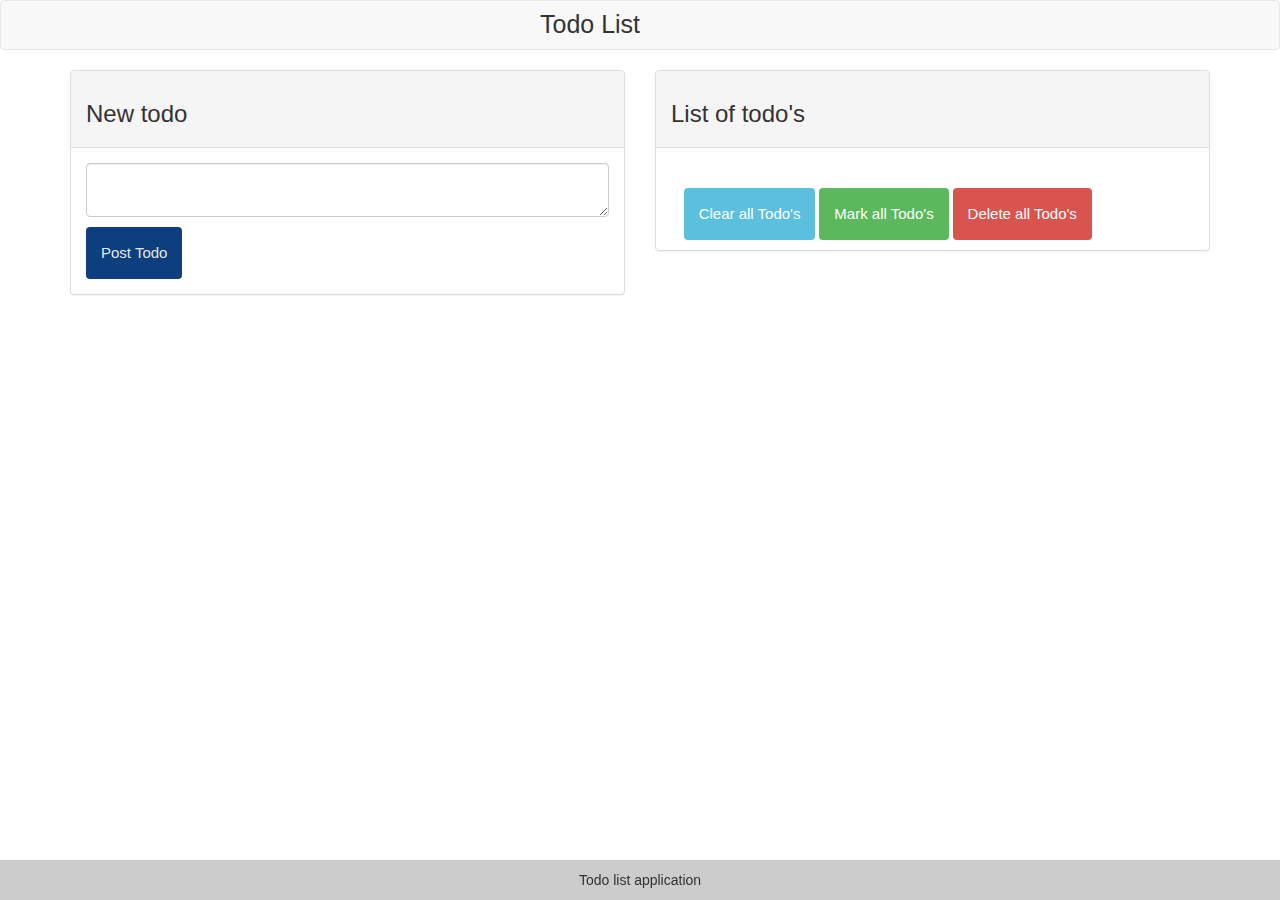
==== Lab4/index.html @ c971d697 "Lab4" ====
<!DOCTYPE html>
<html lang="en">
<head>
  <meta charset="utf-8"/>
  <meta name="viewport" content="width=device-width, initial-scale=1.0">
  <title>Todo</title>
  <link rel="stylesheet" href="css/styles.css" type="text/css">
  <link rel="stylesheet" href="https://maxcdn.bootstrapcdn.com/bootstrap/3.3.7/css/bootstrap.min.css">
</head>
  <body>
    <header class="navbar navbar-default">
      <h1 class="todoTitle">
        Todo List
      </h1>
    </header>
    <main class="wrapper" role="main">
      <div class="container">
        <div class="row">
          <div class="col-sm-6">
            <div class="panel panel-default">
              <div class="panel-heading">
                <h3>
                  New todo
                </h3>
              </div>
              <div class="panel-body">
                <form class="todoForm">
                  <fieldset>
                    <textarea class="newTodo form-control" id = "todoText"></textarea>
                    <button type="submit" class="submitButton" id = "ButtonPost"> 
                      Post Todo
                    </button>
                  </fieldset>
                </form>
              </div>
            </div>
          </div>
          <div class="col-sm-6">
            <div class="panel panel-default">
              <div class="panel-heading">
                <h3>List of todo's</h3>
              </div>
              <div class="panel-body" class="listOfTodos">

              </div>
              <div class="buttons">
                <button class="clearButton btn-info" id = "ButtonClear"> 
                  Clear all Todo's
                </button>
                <button class="markAllButton btn-success" id = "ButtonMark"> 
                  Mark all Todo's
                </button>
                <button class="deleteButton btn-danger" id = "ButtonDelete"> 
                  Delete all Todo's
                </button>
              </div>
            </div>
          </div>
        </div>
      </div>
    </main>
    <footer role="footer" class="footer">
      Todo list application
    </footer>  
  </body>
  <script src = "js/script.js"></script>
</html>
---- Lab4/css/styles.css ----
h2{
  text-align: center;
  font-size: 20px;
}

html {
  height: 100%;
}

body{
  font-family: "Helvetica Neue", Helvetica, Arial, sans-serif;
  font-size: 13px;
  margin: auto;
  padding: 0;
  height: 100%;
}

fieldset{
    text-overflow: clip;
    margin-bottom: 30px;
    border-radius: 10px;
    border-color: transparent;
    padding: 20px;
    margin: auto;
    margin-top:20px;
}

.formElement{
    overflow: hidden;
    white-space: nowrap;
    text-overflow: ellipsis;
    font-size: 1em;
    padding: 5px 10px;
    margin-top: 10px;
    margin-bottom: 10px;
    width: 90%;
}

.wrapper {
    min-width: 320px;
    height: auto;
}

.todoTitle{
    vertical-align: middle;
    color: #333;
    font-size: 25px;
    margin: 10px auto;
    width: 200px;
}

.submitButton{
  color: #e7e7e7;
}

.submitButton, .clearButton, .markAllButton, .deleteButton {
  background-color: rgba(3.9%, 23.5%, 48.2%, 0.99);
  display: inline-block;
  margin-top: 10px;
  border: none;
  padding: 15px;
  border-radius: 4px;
  text-align: center;
  text-decoration: none;
  font-size: 15px;
}

.buttons{
  margin: 0 auto 10px auto;
  width: 90%; 
}

.footer {
  padding: 1rem;
  display: block;
  background-color:rgba(33.3%, 33.3%, 33.3%, 0.3);
  text-align: center;
  bottom: 0;
  position:fixed;
  width: 100%;
}

.banner {
  overflow:hidden;
  background-color:#2994DA;
  text-align: center;
}
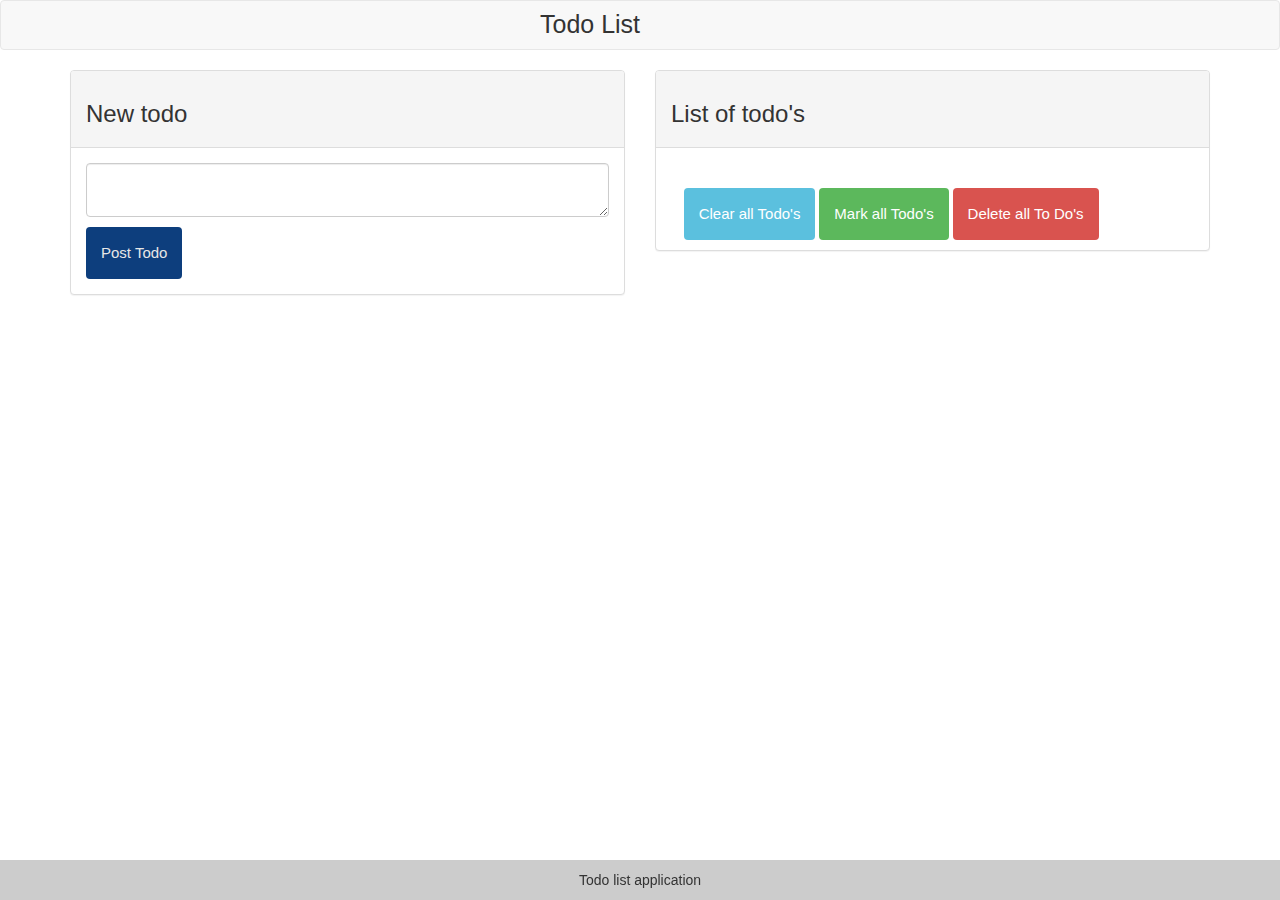
==== commit 7f20f0f1: "CopyL4L5" ====
--- a/Lab4/index.html
+++ b/Lab4/index.html
@@ -26,8 +26,9 @@
               <div class="panel-body">
                 <form class="todoForm">
                   <fieldset>
-                    <textarea class="newTodo form-control" id = "todoText"></textarea>
-                    <button type="submit" class="submitButton" id = "ButtonPost"> 
+                    <textarea class="newTodo form-control" id="todoText">
+                    </textarea>
+                    <button type="submit" class="submitButton" id="ButtonPost"> 
                       Post Todo
                     </button>
                   </fieldset>
@@ -40,18 +41,18 @@
               <div class="panel-heading">
                 <h3>List of todo's</h3>
               </div>
-              <div class="panel-body" class="listOfTodos">
+              <div class="panel-body" class="listOfTodos" id="todoList">
 
               </div>
               <div class="buttons">
-                <button class="clearButton btn-info" id = "ButtonClear"> 
+                <button class="clearButton btn-info" id="ButtonClear"> 
                   Clear all Todo's
                 </button>
-                <button class="markAllButton btn-success" id = "ButtonMark"> 
+                <button class="markAllButton btn-success" id="ButtonMark"> 
                   Mark all Todo's
                 </button>
-                <button class="deleteButton btn-danger" id = "ButtonDelete"> 
-                  Delete all Todo's
+                <button class="deleteButton btn-danger" id="ButtonDelete"> 
+                  Delete all To Do's
                 </button>
               </div>
             </div>
@@ -61,7 +62,7 @@
     </main>
     <footer role="footer" class="footer">
       Todo list application
-    </footer>  
+    </footer>
+    <script src="js/script.js"> </script>
   </body>
-  <script src = "js/script.js"></script>
 </html>--- a/Lab4/css/styles.css
+++ b/Lab4/css/styles.css
@@ -32,8 +32,10 @@
     font-size: 1em;
     padding: 5px 10px;
     margin-top: 10px;
+    width: 90%;
     margin-bottom: 10px;
-    width: 90%;
+
+    
 }
 
 .wrapper {
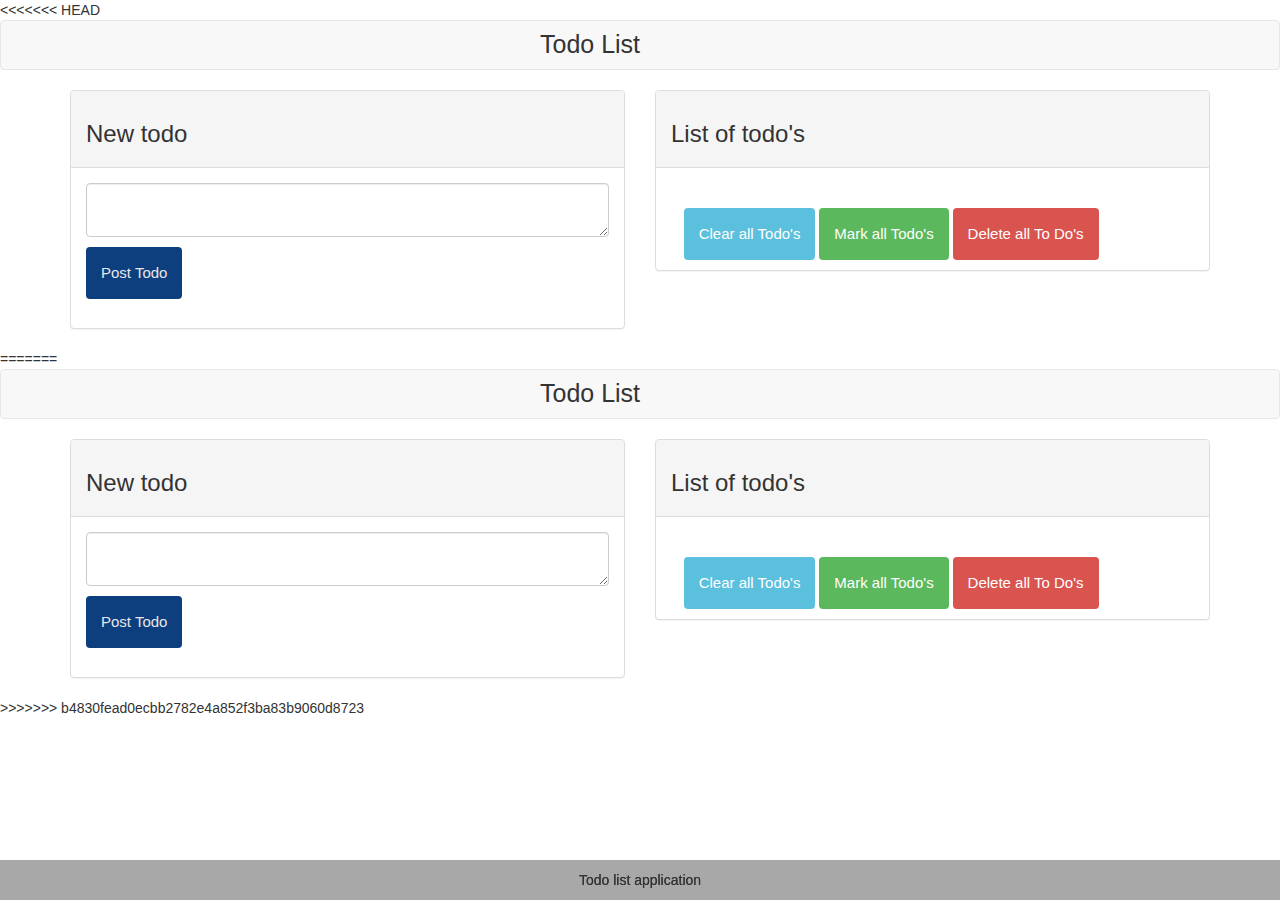
==== commit a55c61d8: "Lab5" ====
--- a/Lab4/index.html
+++ b/Lab4/index.html
@@ -1,3 +1,4 @@
+<<<<<<< HEAD
 <!DOCTYPE html>
 <html lang="en">
 <head>
@@ -65,4 +66,73 @@
     </footer>
     <script src="js/script.js"> </script>
   </body>
+=======
+<!DOCTYPE html>
+<html lang="en">
+<head>
+  <meta charset="utf-8"/>
+  <meta name="viewport" content="width=device-width, initial-scale=1.0">
+  <title>Todo</title>
+  <link rel="stylesheet" href="css/styles.css" type="text/css">
+  <link rel="stylesheet" href="https://maxcdn.bootstrapcdn.com/bootstrap/3.3.7/css/bootstrap.min.css">
+</head>
+  <body>
+    <header class="navbar navbar-default">
+      <h1 class="todoTitle">
+        Todo List
+      </h1>
+    </header>
+    <main class="wrapper" role="main">
+      <div class="container">
+        <div class="row">
+          <div class="col-sm-6">
+            <div class="panel panel-default">
+              <div class="panel-heading">
+                <h3>
+                  New todo
+                </h3>
+              </div>
+              <div class="panel-body">
+                <form class="todoForm">
+                  <fieldset>
+                    <textarea class="newTodo form-control" id="todoText">
+                    </textarea>
+                    <button type="submit" class="submitButton" id="ButtonPost"> 
+                      Post Todo
+                    </button>
+                  </fieldset>
+                </form>
+              </div>
+            </div>
+          </div>
+          <div class="col-sm-6">
+            <div class="panel panel-default">
+              <div class="panel-heading">
+                <h3>List of todo's</h3>
+              </div>
+              <div class="panel-body" class="listOfTodos" id="todoList">
+
+              </div>
+              <div class="buttons">
+                <button class="clearButton btn-info" id="ButtonClear"> 
+                  Clear all Todo's
+                </button>
+                <button class="markAllButton btn-success" id="ButtonMark"> 
+                  Mark all Todo's
+                </button>
+                <button class="deleteButton btn-danger" id="ButtonDelete"> 
+                  Delete all To Do's
+                </button>
+              </div>
+            </div>
+          </div>
+        </div>
+      </div>
+    </main>
+    <footer role="footer" class="footer">
+      Todo list application
+    </footer>
+    <script src="js/script.js"> </script>
+  </body>
+>>>>>>> b4830fead0ecbb2782e4a852f3ba83b9060d8723
 </html>--- a/Lab4/css/styles.css
+++ b/Lab4/css/styles.css
@@ -1,3 +1,4 @@
+<<<<<<< HEAD
 h2{
   text-align: center;
   font-size: 20px;
@@ -86,4 +87,94 @@
   overflow:hidden;
   background-color:#2994DA;
   text-align: center;
+=======
+h2{
+  text-align: center;
+  font-size: 20px;
+}
+
+html {
+  height: 100%;
+}
+
+body{
+  font-family: "Helvetica Neue", Helvetica, Arial, sans-serif;
+  font-size: 13px;
+  margin: auto;
+  padding: 0;
+  height: 100%;
+}
+
+fieldset{
+    text-overflow: clip;
+    margin-bottom: 30px;
+    border-radius: 10px;
+    border-color: transparent;
+    padding: 20px;
+    margin: auto;
+    margin-top:20px;
+}
+
+.formElement{
+    overflow: hidden;
+    white-space: nowrap;
+    text-overflow: ellipsis;
+    font-size: 1em;
+    padding: 5px 10px;
+    margin-top: 10px;
+    width: 90%;
+    margin-bottom: 10px;
+
+    
+}
+
+.wrapper {
+    min-width: 320px;
+    height: auto;
+}
+
+.todoTitle{
+    vertical-align: middle;
+    color: #333;
+    font-size: 25px;
+    margin: 10px auto;
+    width: 200px;
+}
+
+.submitButton{
+  color: #e7e7e7;
+}
+
+.submitButton, .clearButton, .markAllButton, .deleteButton {
+  background-color: rgba(3.9%, 23.5%, 48.2%, 0.99);
+  display: inline-block;
+  margin-top: 10px;
+  border: none;
+  padding: 15px;
+  border-radius: 4px;
+  text-align: center;
+  text-decoration: none;
+  font-size: 15px;
+}
+
+.buttons{
+  margin: 0 auto 10px auto;
+  width: 90%; 
+}
+
+.footer {
+  padding: 1rem;
+  display: block;
+  background-color:rgba(33.3%, 33.3%, 33.3%, 0.3);
+  text-align: center;
+  bottom: 0;
+  position:fixed;
+  width: 100%;
+}
+
+.banner {
+  overflow:hidden;
+  background-color:#2994DA;
+  text-align: center;
+>>>>>>> b4830fead0ecbb2782e4a852f3ba83b9060d8723
 }--- a/Lab4/css/styles.css
+++ b/Lab4/css/styles.css
@@ -1,3 +1,4 @@
+<<<<<<< HEAD
 h2{
   text-align: center;
   font-size: 20px;
@@ -86,4 +87,94 @@
   overflow:hidden;
   background-color:#2994DA;
   text-align: center;
+=======
+h2{
+  text-align: center;
+  font-size: 20px;
+}
+
+html {
+  height: 100%;
+}
+
+body{
+  font-family: "Helvetica Neue", Helvetica, Arial, sans-serif;
+  font-size: 13px;
+  margin: auto;
+  padding: 0;
+  height: 100%;
+}
+
+fieldset{
+    text-overflow: clip;
+    margin-bottom: 30px;
+    border-radius: 10px;
+    border-color: transparent;
+    padding: 20px;
+    margin: auto;
+    margin-top:20px;
+}
+
+.formElement{
+    overflow: hidden;
+    white-space: nowrap;
+    text-overflow: ellipsis;
+    font-size: 1em;
+    padding: 5px 10px;
+    margin-top: 10px;
+    width: 90%;
+    margin-bottom: 10px;
+
+    
+}
+
+.wrapper {
+    min-width: 320px;
+    height: auto;
+}
+
+.todoTitle{
+    vertical-align: middle;
+    color: #333;
+    font-size: 25px;
+    margin: 10px auto;
+    width: 200px;
+}
+
+.submitButton{
+  color: #e7e7e7;
+}
+
+.submitButton, .clearButton, .markAllButton, .deleteButton {
+  background-color: rgba(3.9%, 23.5%, 48.2%, 0.99);
+  display: inline-block;
+  margin-top: 10px;
+  border: none;
+  padding: 15px;
+  border-radius: 4px;
+  text-align: center;
+  text-decoration: none;
+  font-size: 15px;
+}
+
+.buttons{
+  margin: 0 auto 10px auto;
+  width: 90%; 
+}
+
+.footer {
+  padding: 1rem;
+  display: block;
+  background-color:rgba(33.3%, 33.3%, 33.3%, 0.3);
+  text-align: center;
+  bottom: 0;
+  position:fixed;
+  width: 100%;
+}
+
+.banner {
+  overflow:hidden;
+  background-color:#2994DA;
+  text-align: center;
+>>>>>>> b4830fead0ecbb2782e4a852f3ba83b9060d8723
 }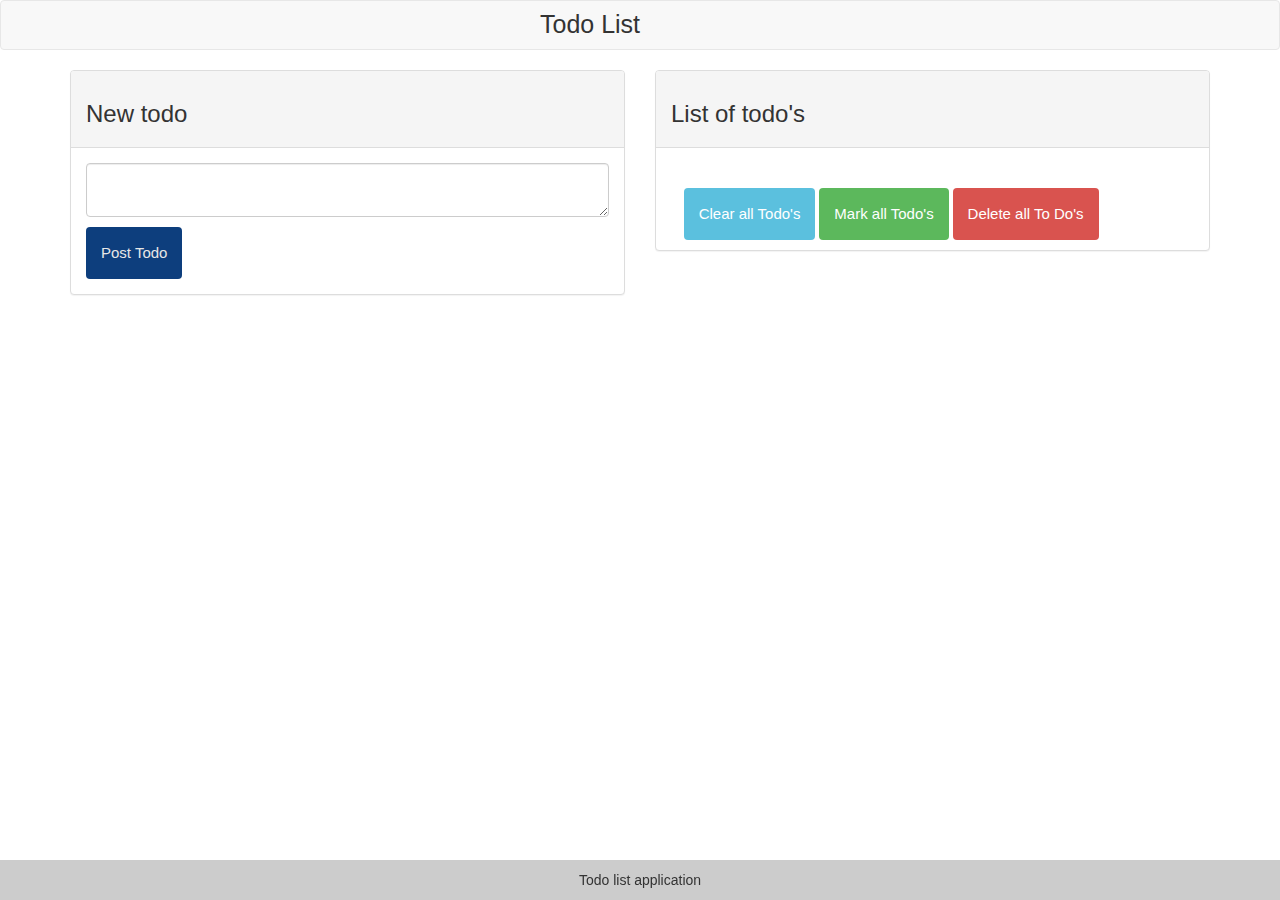
==== commit 4de8690d: "Lab4" ====
--- a/Lab4/index.html
+++ b/Lab4/index.html
@@ -1,4 +1,3 @@
-<<<<<<< HEAD
 <!DOCTYPE html>
 <html lang="en">
 <head>
@@ -66,73 +65,4 @@
     </footer>
     <script src="js/script.js"> </script>
   </body>
-=======
-<!DOCTYPE html>
-<html lang="en">
-<head>
-  <meta charset="utf-8"/>
-  <meta name="viewport" content="width=device-width, initial-scale=1.0">
-  <title>Todo</title>
-  <link rel="stylesheet" href="css/styles.css" type="text/css">
-  <link rel="stylesheet" href="https://maxcdn.bootstrapcdn.com/bootstrap/3.3.7/css/bootstrap.min.css">
-</head>
-  <body>
-    <header class="navbar navbar-default">
-      <h1 class="todoTitle">
-        Todo List
-      </h1>
-    </header>
-    <main class="wrapper" role="main">
-      <div class="container">
-        <div class="row">
-          <div class="col-sm-6">
-            <div class="panel panel-default">
-              <div class="panel-heading">
-                <h3>
-                  New todo
-                </h3>
-              </div>
-              <div class="panel-body">
-                <form class="todoForm">
-                  <fieldset>
-                    <textarea class="newTodo form-control" id="todoText">
-                    </textarea>
-                    <button type="submit" class="submitButton" id="ButtonPost"> 
-                      Post Todo
-                    </button>
-                  </fieldset>
-                </form>
-              </div>
-            </div>
-          </div>
-          <div class="col-sm-6">
-            <div class="panel panel-default">
-              <div class="panel-heading">
-                <h3>List of todo's</h3>
-              </div>
-              <div class="panel-body" class="listOfTodos" id="todoList">
-
-              </div>
-              <div class="buttons">
-                <button class="clearButton btn-info" id="ButtonClear"> 
-                  Clear all Todo's
-                </button>
-                <button class="markAllButton btn-success" id="ButtonMark"> 
-                  Mark all Todo's
-                </button>
-                <button class="deleteButton btn-danger" id="ButtonDelete"> 
-                  Delete all To Do's
-                </button>
-              </div>
-            </div>
-          </div>
-        </div>
-      </div>
-    </main>
-    <footer role="footer" class="footer">
-      Todo list application
-    </footer>
-    <script src="js/script.js"> </script>
-  </body>
->>>>>>> b4830fead0ecbb2782e4a852f3ba83b9060d8723
 </html>